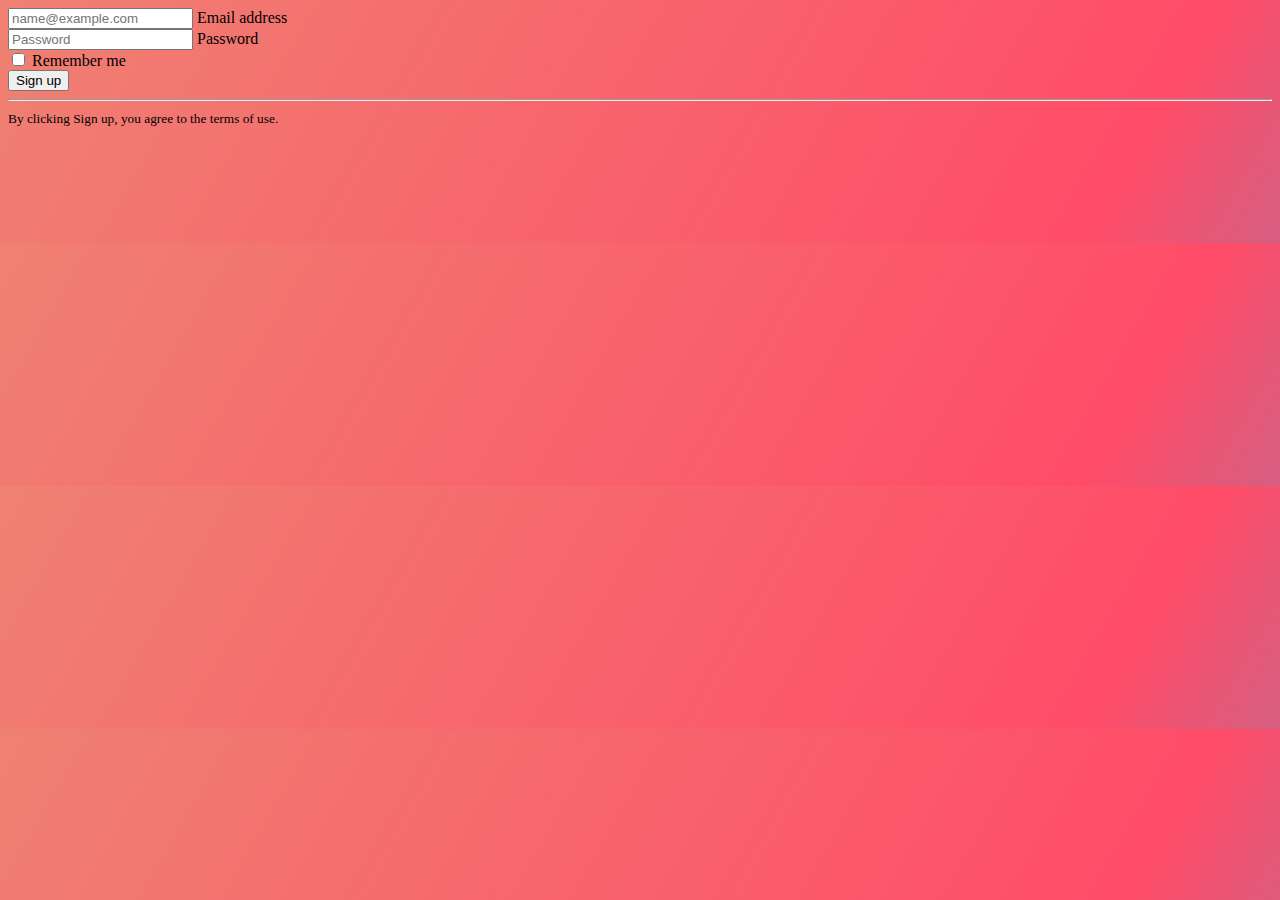
==== login.html @ 8609a2d0 "Add files via upload" ====
<!DOCTYPE html>
<html lang="en">
<head>
    <meta charset="UTF-8">
    <meta name="viewport" content="width=device-width, initial-scale=1.0">
    <title>Document</title>
    <link href="https://cdn.jsdelivr.net/npm/bootstrap@5.3.1/dist/css/bootstrap.min.css" rel="stylesheet" integrity="sha384-4bw+/aepP/YC94hEpVNVgiZdgIC5+VKNBQNGCHeKRQN+PtmoHDEXuppvnDJzQIu9" crossorigin="anonymous">
    <link rel="stylesheet" href="/css/style.css">
</head>
<body class="gradient-background">
    <div class="container col-xl-10 col-xxl-8 px-4 py-5">
        <div class="row align-items-center g-lg-5 py-5">
          <div class="col-md-10 mx-auto col-lg-5">
            <form class="p-4 p-md-5 border rounded-3 bg-body-tertiary">
              <div class="form-floating mb-3">
                <input type="email" class="form-control" id="floatingInput" placeholder="name@example.com">
                <label for="floatingInput">Email address</label>
              </div>
              <div class="form-floating mb-3">
                <input type="password" class="form-control" id="floatingPassword" placeholder="Password">
                <label for="floatingPassword">Password</label>
              </div>
              <div class="checkbox mb-3">
                <label>
                  <input type="checkbox" value="remember-me"> Remember me
                </label>
              </div>
              <button class="w-100 btn btn-lg btn-primary" type="submit">Sign up</button>
              <hr class="my-4">
              <small class="text-body-secondary">By clicking Sign up, you agree to the terms of use.</small>
            </form>
          </div>
        </div>
      </div>
      <script src="https://cdn.jsdelivr.net/npm/bootstrap@5.3.1/dist/js/bootstrap.bundle.min.js" integrity="sha384-HwwvtgBNo3bZJJLYd8oVXjrBZt8cqVSpeBNS5n7C8IVInixGAoxmnlMuBnhbgrkm" crossorigin="anonymous"></script>
</body>
</html>
---- css/style.css ----
.gradient-background , #head {
  background: linear-gradient(300deg, #00bfff, #ff4c68, #ef8172);
  background-size: 180% 180%;
  animation: gradient-animation 10s ease infinite;
}

@keyframes gradient-animation {
  0% {
    background-position: 0% 50%;
  }
  50% {
    background-position: 100% 50%;
  }
  100% {
    background-position: 0% 50%;
  }
}



.icon-square {
  width: 3rem;
  height: 3rem;
  border-radius: 0.75rem;
}

.profile-img {
  height: 100px;
  border-radius: 50%;
}



.background-image {
  background-image: url("/images/paws2.jpg");
  background-size: contain;
}

#pricing {
  background-color: white;
}
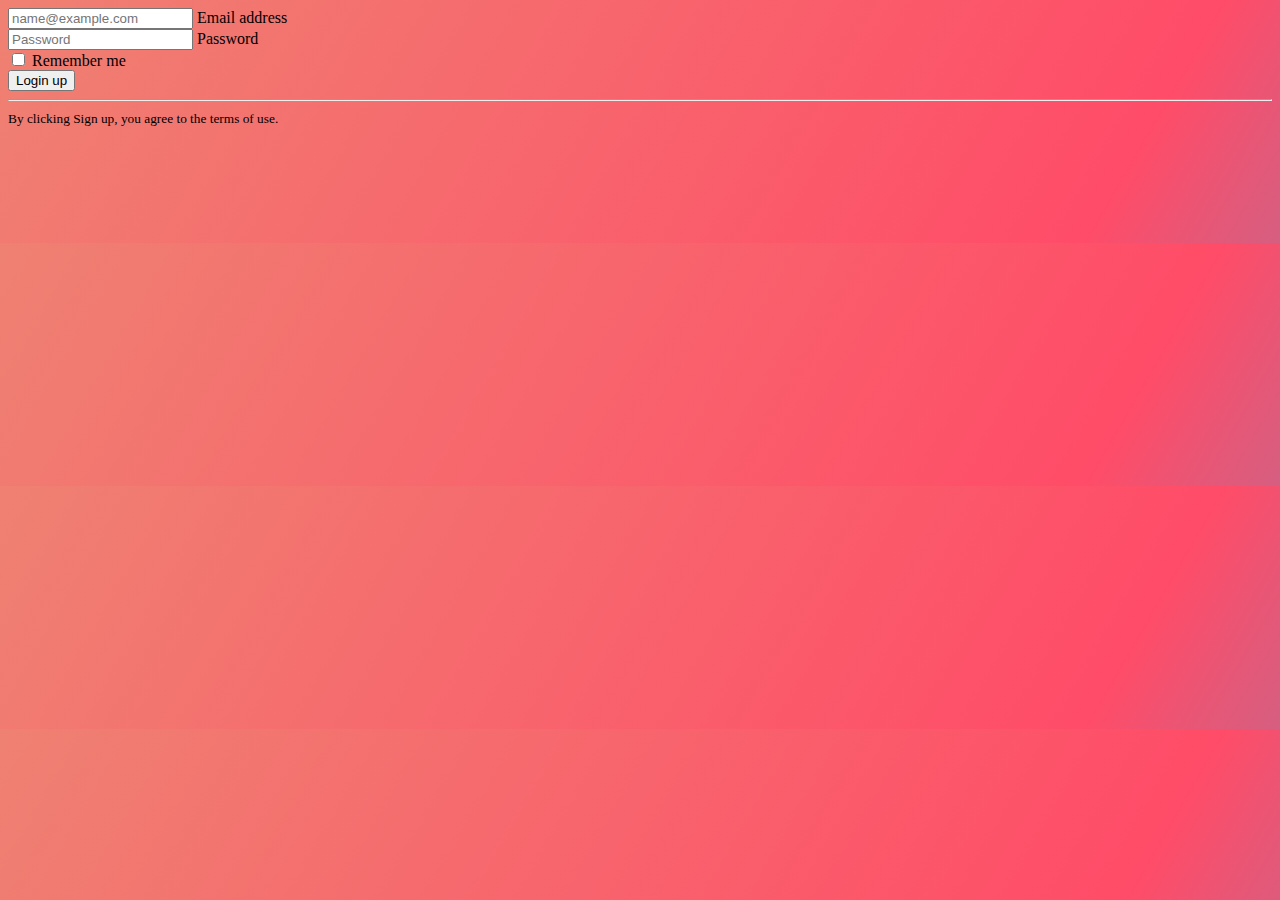
==== commit 1ff81c3f: "login.html" ====
--- a/login.html
+++ b/login.html
@@ -25,7 +25,7 @@
                   <input type="checkbox" value="remember-me"> Remember me
                 </label>
               </div>
-              <button class="w-100 btn btn-lg btn-primary" type="submit">Sign up</button>
+              <button class="w-100 btn btn-lg btn-primary" type="submit">Login up</button>
               <hr class="my-4">
               <small class="text-body-secondary">By clicking Sign up, you agree to the terms of use.</small>
             </form>
@@ -34,4 +34,4 @@
       </div>
       <script src="https://cdn.jsdelivr.net/npm/bootstrap@5.3.1/dist/js/bootstrap.bundle.min.js" integrity="sha384-HwwvtgBNo3bZJJLYd8oVXjrBZt8cqVSpeBNS5n7C8IVInixGAoxmnlMuBnhbgrkm" crossorigin="anonymous"></script>
 </body>
-</html>+</html>
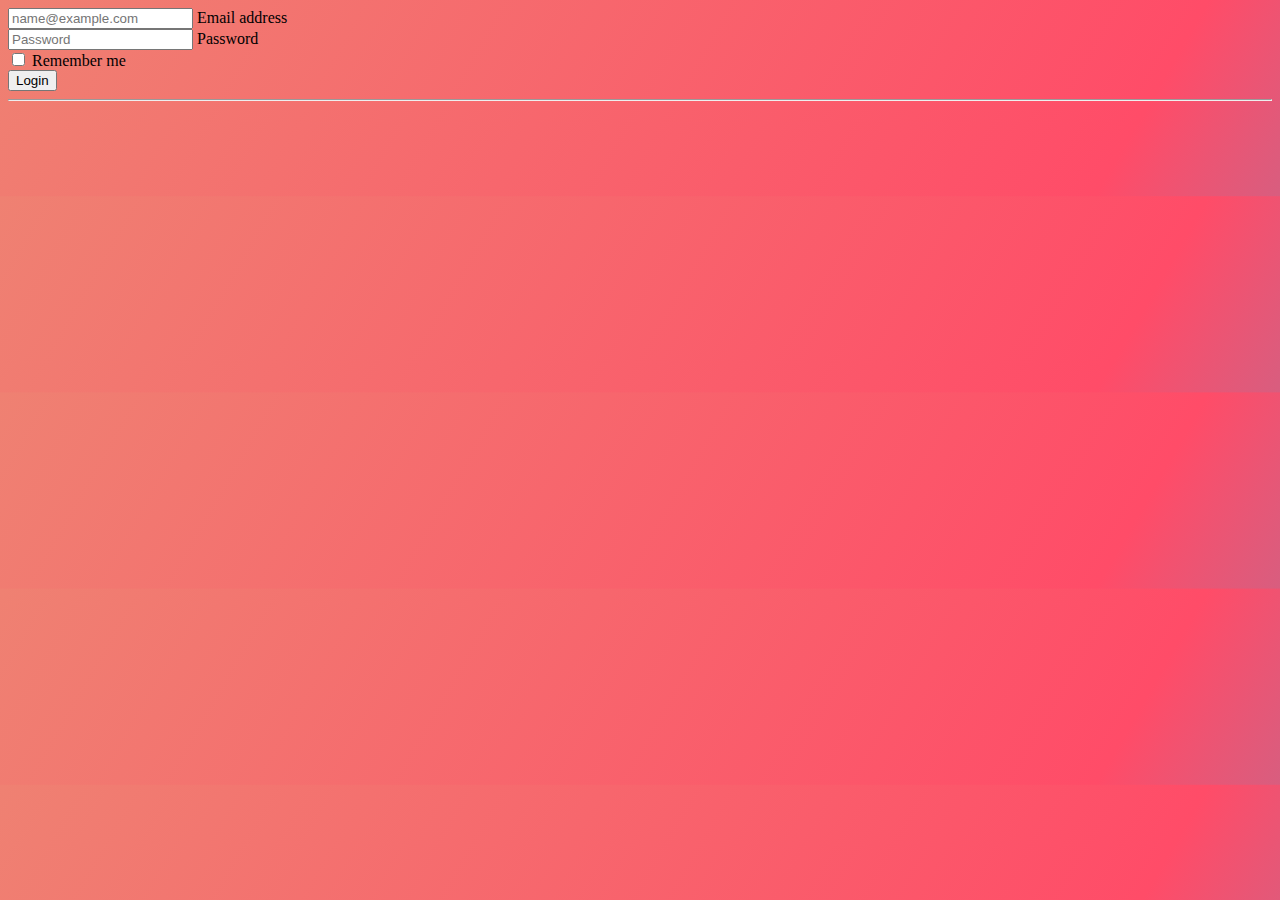
==== commit 4faafdd8: "login.html" ====
--- a/login.html
+++ b/login.html
@@ -25,9 +25,8 @@
                   <input type="checkbox" value="remember-me"> Remember me
                 </label>
               </div>
-              <button class="w-100 btn btn-lg btn-primary" type="submit">Login up</button>
+              <button class="w-100 btn btn-lg btn-primary" type="submit">Login</button>
               <hr class="my-4">
-              <small class="text-body-secondary">By clicking Sign up, you agree to the terms of use.</small>
             </form>
           </div>
         </div>
